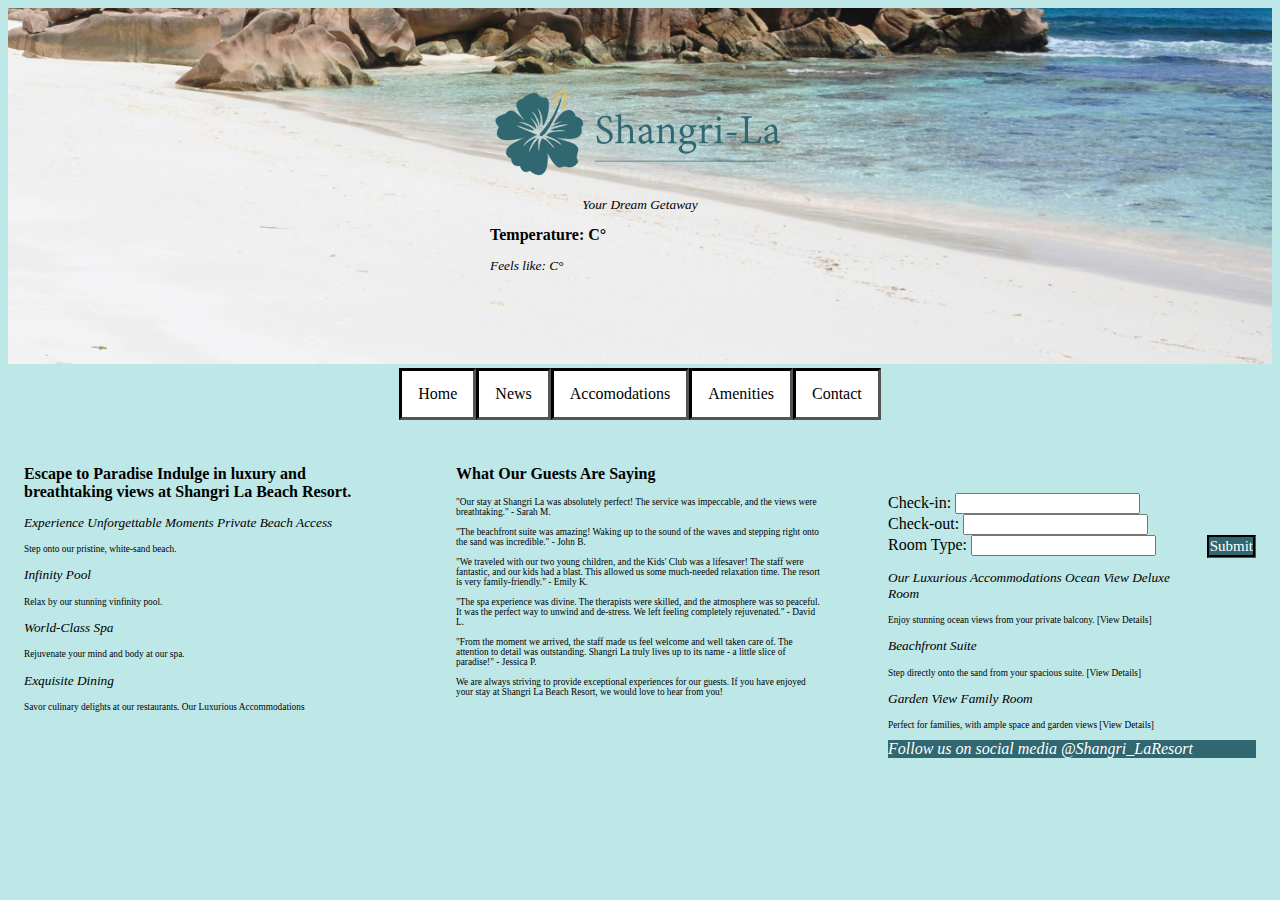
==== index.html @ fd43e942 "index content without images" ====
<!DOCTYPE html>
<html lang="en">
<head>
    <meta charset="UTF-8">
    <meta name="viewport" content="width=device-width, initial-scale=1.0">
    <link rel="stylesheet" type="text/css" href="styles.css">
    <link rel="icon" type="image/png" href="./favicon/favicon.png">
    <title>Shangri-La | Home</title>
</head>

<body>
<div class="image-container">
    <img src="./images/alteredimages/RESIZEDwhite-sand-beach.jpg" alt="an image of a landscape of a beach with white sand and a blue sky. The ocean is blue and on the right of the image. There is a rocky and grassy hill on the left of the image. There is a green palm tree on the right." style="width:100%">
    <div class="overlay-text">
    <img src="./Shangri-La/logo.svg" alt="the Shangri-La logo written in Georgia. it is underlined. to the left of the image is a dark teal hibiscus flower with yellow dots on top of the middle sprout.">
    <h3>Your Dream Getaway</h3>

    <div class="weather">
    <h2>Temperature: <span id="temp"></span>C°</h2>
<h3>Feels like: <span id="feels"></span>C°</h3>
<script>
    const apiURL = "https://api.weatherapi.com/v1/current.json?q=Cancun&key=4d0530456dbd442788e41354251404";
        fetch(apiURL)
            .then(response => {
                    if(!response.ok){
                            throw new Error("Network reponse was not OK")
                    }
                    return response.json();
            })
            .then(data => {
                var weatherInfo = data;
                temp.innerHTML = weatherInfo.current.temp_c;
                feels.innerHTML = weatherInfo.current.feelslike_c;
                })
            
            .catch(error => {
                console.error("Error:", error);

            })
</script>
</div>
    </div>
</div>

<nav class="nav">
    <ul class="nav-items">
        <li><a href="index.html">Home</a></li>
        <li><a href="News.html">News</a></li>
        <li><a href="Accomodations.html">Accomodations</a></li>
        <li><a href="Amenities.html">Amenities</a></li>
        <li><a href="Contact.html">Contact</a></li>
    </ul>
</nav>

<div class="index-content">
    <div class="index-left">
                <h2>Escape to Paradise
                Indulge in luxury and breathtaking views at Shangri La Beach Resort.</h2>
                
                <h3>Experience Unforgettable Moments
                
                Private Beach Access</h3>
                <p>Step onto our pristine, white-sand beach.</p>
                
                <h3>Infinity Pool</h3>
                <p>Relax by our stunning vinfinity pool.</p>
                
                <h3>World-Class Spa</h3>
                <p>Rejuvenate your mind and body at our spa.</p>
                
                <h3>Exquisite Dining</h3>
                <p>Savor culinary delights at our restaurants.
                Our Luxurious Accommodations</p>
                
    </div>
    <div class="index-middle">
            <h2>What Our Guests Are Saying</h2>

                <p>"Our stay at Shangri La was absolutely perfect! The service was impeccable, and the views were breathtaking."
                - Sarah M.
                <br>
                <br>
                "The beachfront suite was amazing! Waking up to the sound of the waves and stepping right onto the sand was incredible."
                - John B.
                <br>
                <br>
                "We traveled with our two young children, and the Kids' Club was a lifesaver! The staff were fantastic, and our kids had a blast. This allowed us some much-needed relaxation time. The resort is very family-friendly."
                - Emily K.
                <br>
                <br>
                "The spa experience was divine. The therapists were skilled, and the atmosphere was so peaceful. It was the perfect way to unwind and de-stress. We left feeling completely rejuvenated."
                - David L.
                <br>
                <br>
                "From the moment we arrived, the staff made us feel welcome and well taken care of. The attention to detail was outstanding. Shangri La truly lives up to its name - a little slice of paradise!"
                - Jessica P.
                <br>
                <br>
                We are always striving to provide exceptional experiences for our guests. If you have enjoyed your stay at Shangri La Beach Resort, we would love to hear from you!
                </p>
    </div>
    <div class="index-right">

        <p>
        <div class="check-in">
            Check-in:
            <input type="text" class="text-box" 
        </div>
            <br>
        <div class="check-out">
                Check-out:
                <input type="text" class="text-box" 
        </div>
        <br>
        <div class="room-type">
            Room Type:
            <input type="text" class="text-box" 
        </div>
        

            <span class="submit">
            <a href="">Submit</a>
            </span>
        </p>
            <h3>Our Luxurious Accommodations

                Ocean View Deluxe Room</h3>
                <p>Enjoy stunning ocean views from your private balcony.
                [View Details]</p>
                
                
                <h3>Beachfront Suite</h3>
                <p>Step directly onto the sand from your spacious suite.
                [View Details]</p>
                
                <h3>Garden View Family Room</h3>
                <p>Perfect for families, with ample space and garden views
                [View Details]</p>
    </div>
</div>

    
<footer>Follow us on social media @Shangri_LaResort</footer>
</body>
</html>
---- styles.css ----
footer {
    background-color: #306770;
    color: white;
    font-style:italic;
}

body{
    background-color: #bee7e7
}

.image-container {
    position:relative;
    display: inline-block;
}

.image-container img {
    display: block;
    width: 100%;
    height: auto;

}

.overlay-text {
    position: absolute;
    top: 50%;
    left: 50%;
    transform: translate(-50%, -50%);
    color: black;
    text-align: center;

}

h2 {
    font-size: 12pt
}

h3{
    font-size: 10pt;
    color: black;
    font-style: italic;
    font-weight: normal;
}

h4{
    font-size: 7pt;
}

p{
   font-size: 7pt; 
}

.nav {
    display:flex;
    justify-content: center;
    width:100%;
}

.nav-items {
    display: flex;
    list-style: none;
    padding:0;
    margin:0;
}
    

li a{
        display: block;
        color: black;
        background-color:white;
        text-align: center;
        padding: 14px 16px;
        text-decoration: none;
        border-style:inset;
        border-color: black;
    }
    
li a:hover{
        background-color: #E9BC44;
    }

.weather {
       text-align: left;
        }

.index-content{
    display: grid;
    grid-template-columns: 1fr 1fr 1fr;
    gap: 2rem;
    margin-top: 1rem;
}

.index-left{
    padding:1rem;
}
.index-middle{
    padding:1rem;
}
.index-right{
    padding:1rem;
    margin-top: 2rem;
}

.submit{
    border-style:groove;
    border-color: black;
    background: #306770;
    font-size: 15px;
    float: right;
    margin-bottom: 2rem;
    margin-left: 2rem;

}

a{
    color:white;
    text-decoration: none;
    float: right;
}
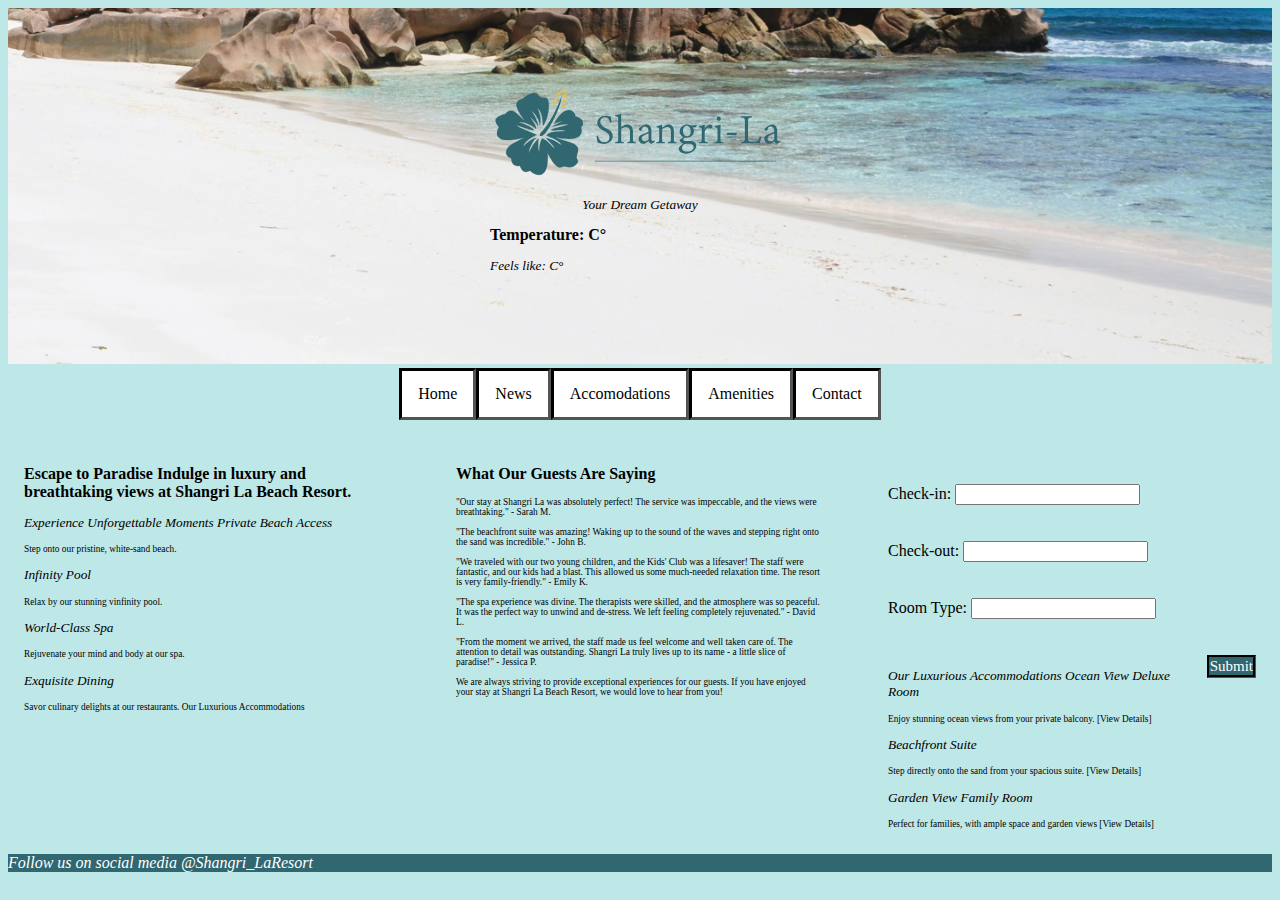
==== commit 9649233d: "fixed errors" ====
--- a/index.html
+++ b/index.html
@@ -101,27 +101,29 @@
     </div>
     <div class="index-right">
 
-        <p>
+      
         <div class="check-in">
             Check-in:
-            <input type="text" class="text-box" 
+            <input type="text" class="text-box">
         </div>
+            <br>
             <br>
         <div class="check-out">
                 Check-out:
-                <input type="text" class="text-box" 
+                <input type="text" class="text-box">
         </div>
+        <br>
         <br>
         <div class="room-type">
             Room Type:
-            <input type="text" class="text-box" 
+            <input type="text" class="text-box"> 
         </div>
-        
-
+        <br>
+        <br>
             <span class="submit">
             <a href="">Submit</a>
             </span>
-        </p>
+      
             <h3>Our Luxurious Accommodations
 
                 Ocean View Deluxe Room</h3>
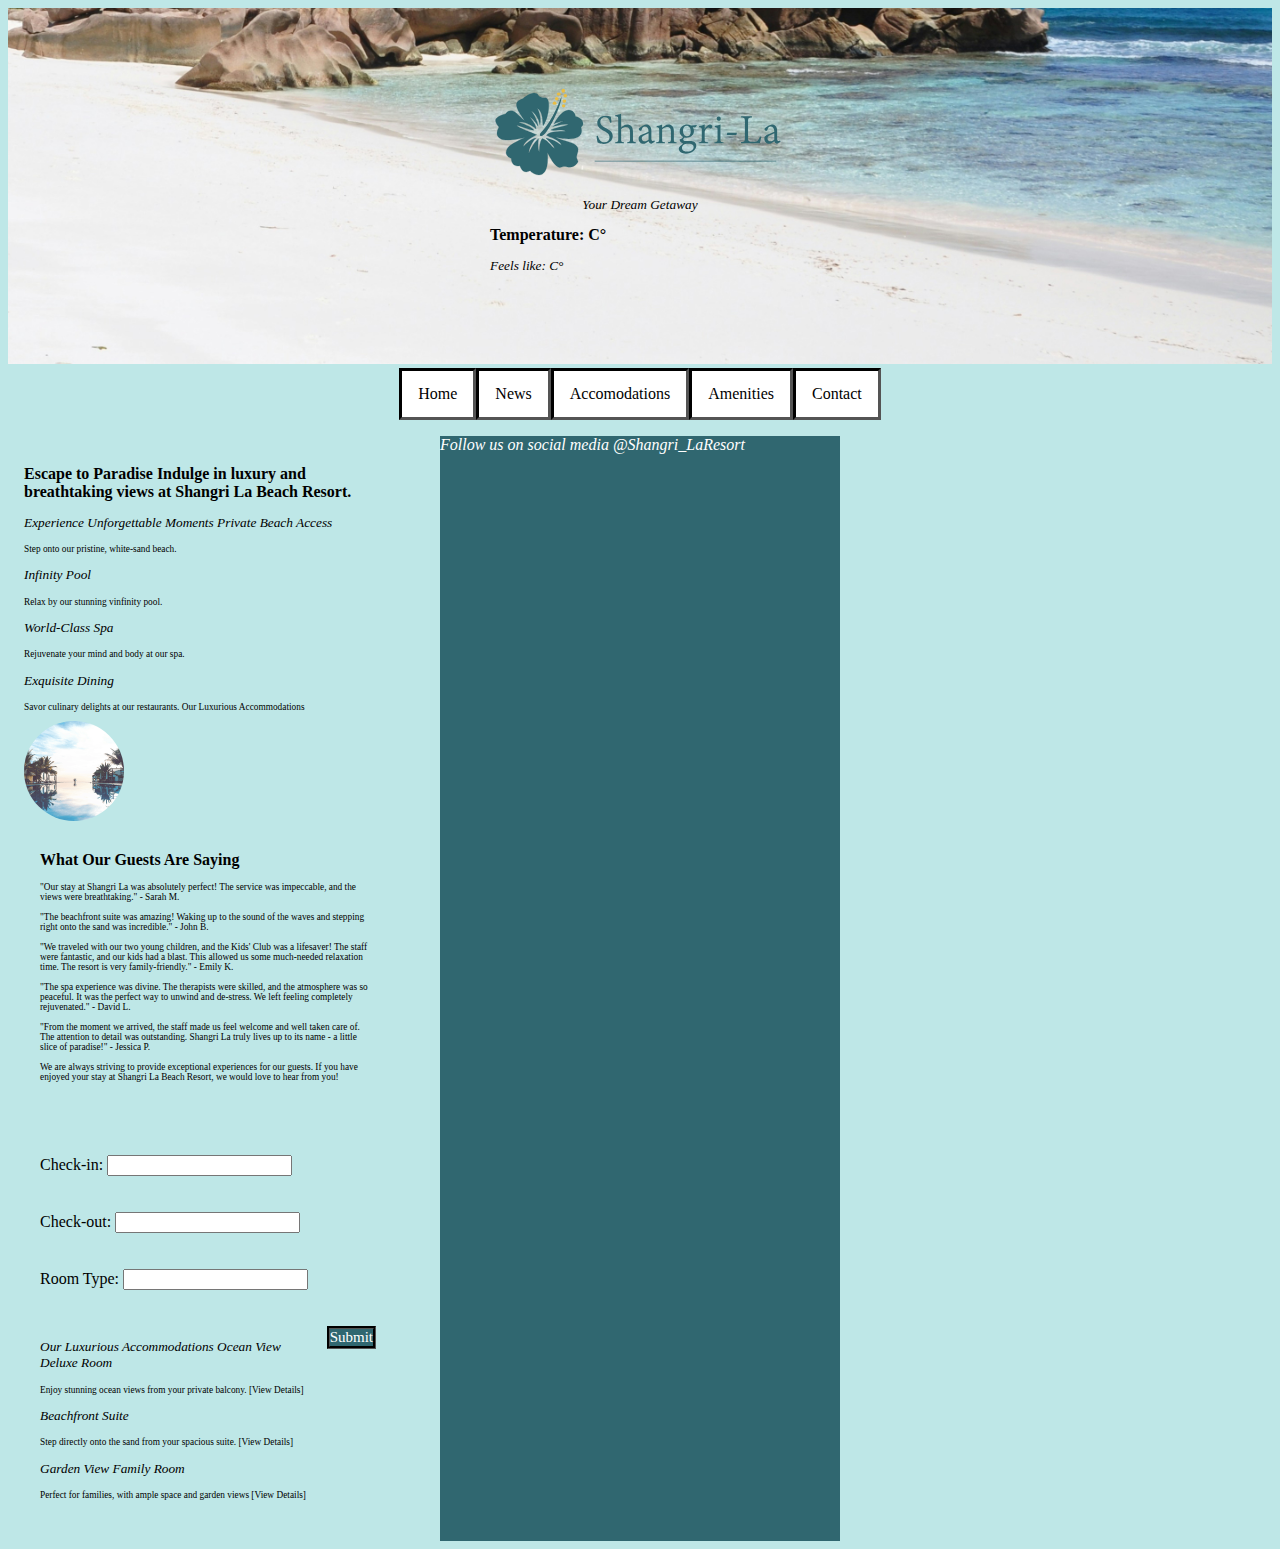
==== commit 7ddd514c: "added two circle images" ====
--- a/index.html
+++ b/index.html
@@ -71,6 +71,10 @@
                 <h3>Exquisite Dining</h3>
                 <p>Savor culinary delights at our restaurants.
                 Our Luxurious Accommodations</p>
+            <div class="circle-images">
+                <img src="./images/alteredimages/RESIZEcouple.png" alt="Image of a tropical resort with a man and a woman standing in the center on the horizon. There are palm trees on the left and right of the image, and the couple are standing above the water."
+                class="circle-images" width="300" height="200"
+            </div>
                 
     </div>
     <div class="index-middle">
--- a/styles.css
+++ b/styles.css
@@ -2,6 +2,7 @@
     background-color: #306770;
     color: white;
     font-style:italic;
+    
 }
 
 body{
@@ -115,4 +116,13 @@
     color:white;
     text-decoration: none;
     float: right;
+}
+
+.circle-images{
+  border-radius: 50%;
+  width: 100px;
+  height:100px ;
+  object-fit: cover ;
+  display: flex;
+  gap:15px
 }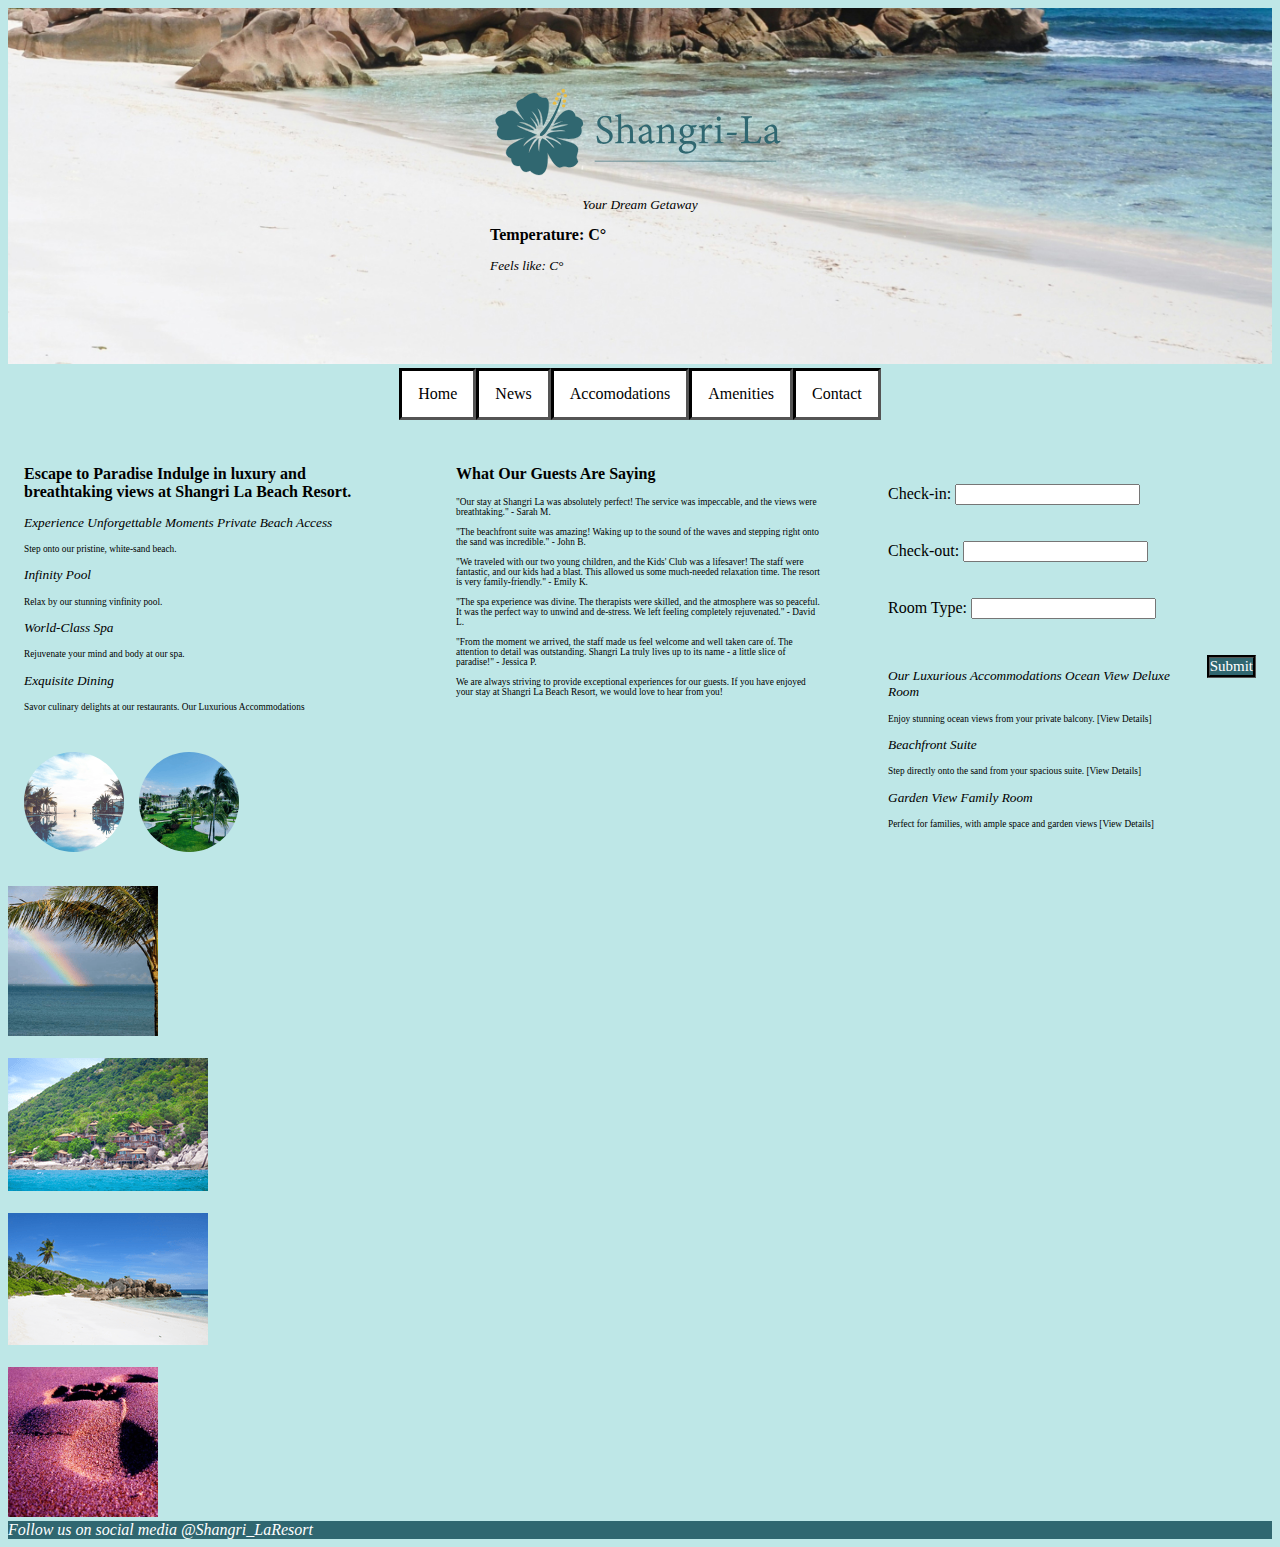
==== commit 5fc2ca18: "added index images on the right" ====
--- a/index.html
+++ b/index.html
@@ -71,10 +71,14 @@
                 <h3>Exquisite Dining</h3>
                 <p>Savor culinary delights at our restaurants.
                 Our Luxurious Accommodations</p>
-            <div class="circle-images">
-                <img src="./images/alteredimages/RESIZEcouple.png" alt="Image of a tropical resort with a man and a woman standing in the center on the horizon. There are palm trees on the left and right of the image, and the couple are standing above the water."
-                class="circle-images" width="300" height="200"
-            </div>
+
+                <div class="circle-images">
+                    
+                    <img src="./images/alteredimages/RESIZEcouple.png" alt="Image of a tropical resort with a man and a woman standing in the center on the horizon. There are palm trees on the left and right of the image, and the couple are standing above the water."
+                    class="circle-images" width="300" height="200">
+
+                    <img src="./images/alteredimages/RESIZEresort-drone.png" alt="Image of a drone shot of the Shangri-La Resort. The grass is green and there are palm trees around the buidling. There are small pounds on the left and right of the image." class="circle-images" width="200" height="150">
+                </div>
                 
     </div>
     <div class="index-middle">
@@ -143,6 +147,18 @@
                 <p>Perfect for families, with ample space and garden views
                 [View Details]</p>
     </div>
+        <div class="index-images">
+            <img src="./images/alteredimages/RESIZEpalm-tree.png" alt="Image overlooking the dark blue ocean, with the top of a palm tree on the right, and a rainbow in the distance on the left side of the image. Overall, the image looks as though it was taken after a storm." width="150" height="150">
+            <br>
+            <br>
+            <img src="./images/alteredimages/RESIZEhotel2.png" alt="Image of a rocky hill with green bushes from top to bottom on it. The hill is on the ocean, and near the water there is a hotel that is slightly covered by the greenery" width="200" height="133">
+            <br>
+            <br>
+            <img src="./images/alteredimages/RESIZEwhite-sand-beach.png" alt="an image of a landscape of a beach with white sand and a blue sky. The ocean is blue and on the right of the image. There is a rocky and grassy hill on the left of the image. There is a green palm tree on the right." width="200" height="132">
+            <br>
+            <br>
+            <img src="./images/alteredimages/RESIZEpink-sand.png" alt="Close up image of a footprint in pink sand." width="150" height="150">
+        </div>
 </div>
 
     
--- a/styles.css
+++ b/styles.css
@@ -124,5 +124,6 @@
   height:100px ;
   object-fit: cover ;
   display: flex;
-  gap:15px
+  gap:15px;
+  margin-top: 20px;;
 }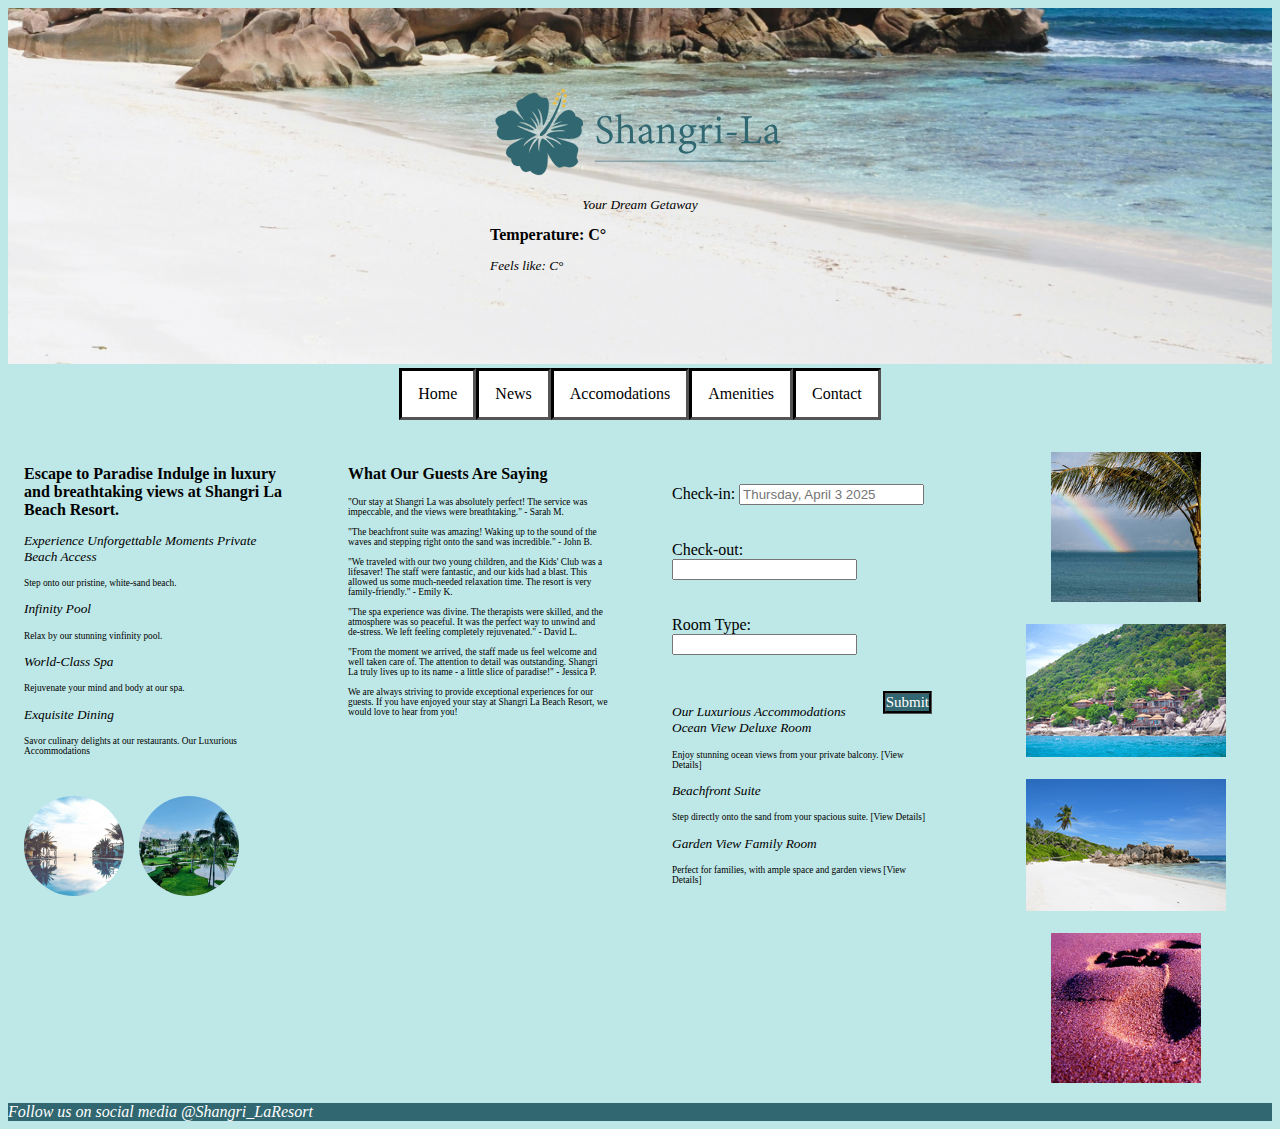
==== commit 7bcbd94f: "code and image errors" ====
--- a/index.html
+++ b/index.html
@@ -111,8 +111,9 @@
 
       
         <div class="check-in">
+
             Check-in:
-            <input type="text" class="text-box">
+            <input type="text" class="text-box" placeholder="Thursday, April 3 2025">
         </div>
             <br>
             <br>
--- a/styles.css
+++ b/styles.css
@@ -85,7 +85,7 @@
 
 .index-content{
     display: grid;
-    grid-template-columns: 1fr 1fr 1fr;
+    grid-template-columns: 1fr 1fr 1fr 1fr;
     gap: 2rem;
     margin-top: 1rem;
 }
@@ -125,5 +125,11 @@
   object-fit: cover ;
   display: flex;
   gap:15px;
-  margin-top: 20px;;
+  margin-top: 20px;
+
+}
+
+.index-images{
+    text-align: center;
+    padding: 2ch;
 }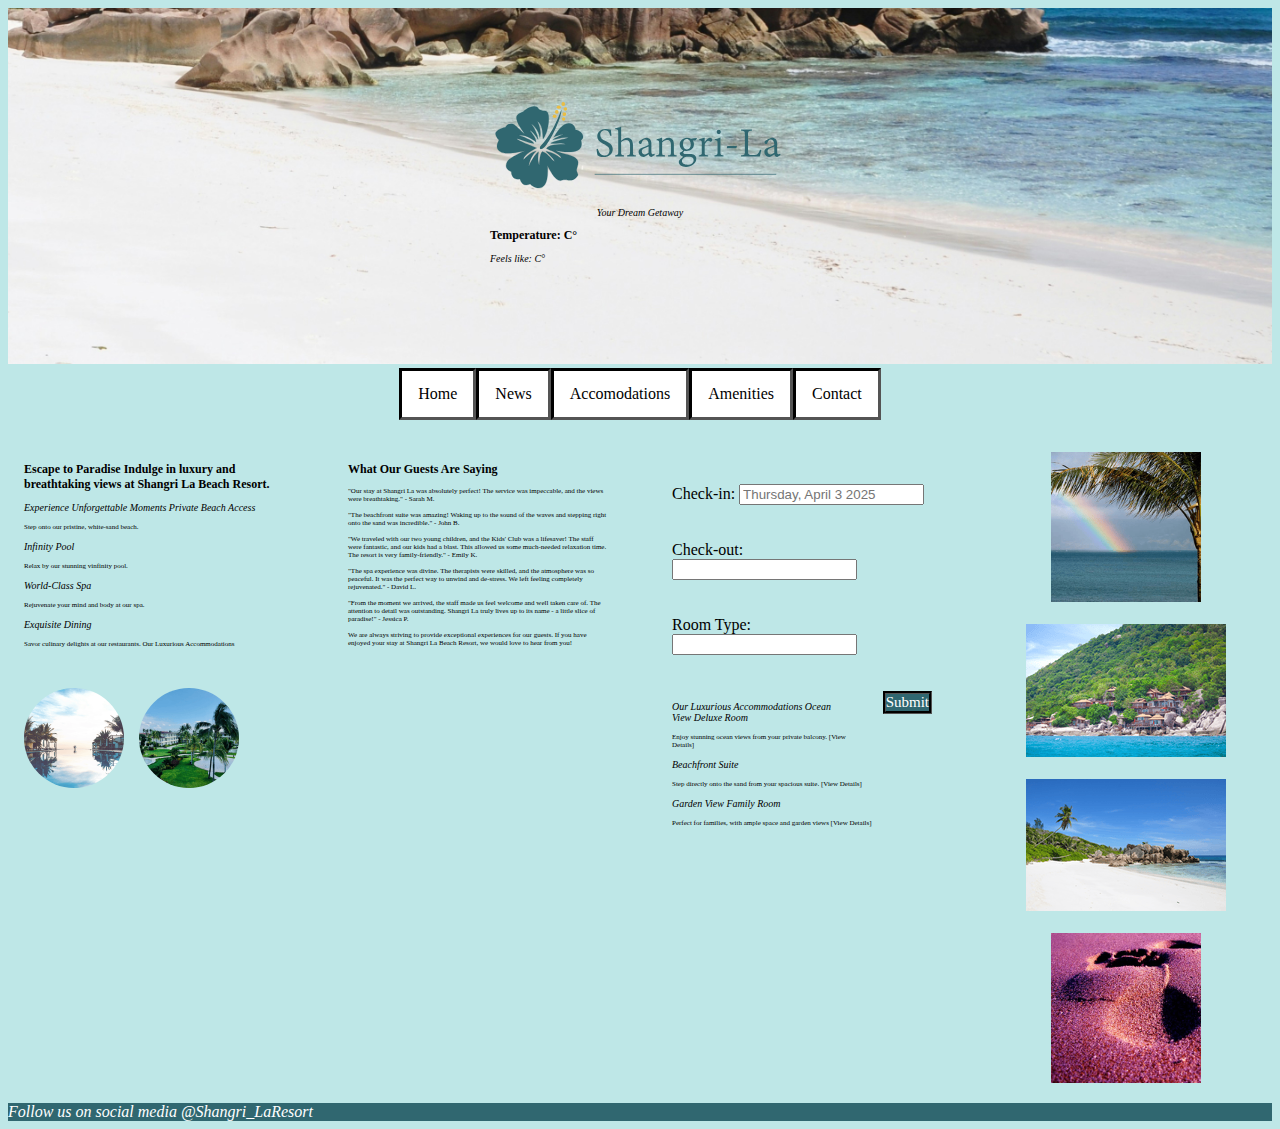
==== commit c02e3f39: "news page - links still need to be fixed" ====
--- a/index.html
+++ b/index.html
@@ -85,10 +85,14 @@
             <h2>What Our Guests Are Saying</h2>
 
                 <p>"Our stay at Shangri La was absolutely perfect! The service was impeccable, and the views were breathtaking."
+            
                 - Sarah M.
+           
                 <br>
                 <br>
                 "The beachfront suite was amazing! Waking up to the sound of the waves and stepping right onto the sand was incredible."
+
+     
                 - John B.
                 <br>
                 <br>
--- a/styles.css
+++ b/styles.css
@@ -6,7 +6,7 @@
 }
 
 body{
-    background-color: #bee7e7
+    background-color: #bee7e7;
 }
 
 .image-container {
@@ -32,22 +32,22 @@
 }
 
 h2 {
-    font-size: 12pt
+    font-size: 12px;
 }
 
 h3{
-    font-size: 10pt;
+    font-size: 10px;
     color: black;
     font-style: italic;
     font-weight: normal;
 }
 
 h4{
-    font-size: 7pt;
+    font-size: 7px;
 }
 
 p{
-   font-size: 7pt; 
+   font-size: 7px; 
 }
 
 .nav {
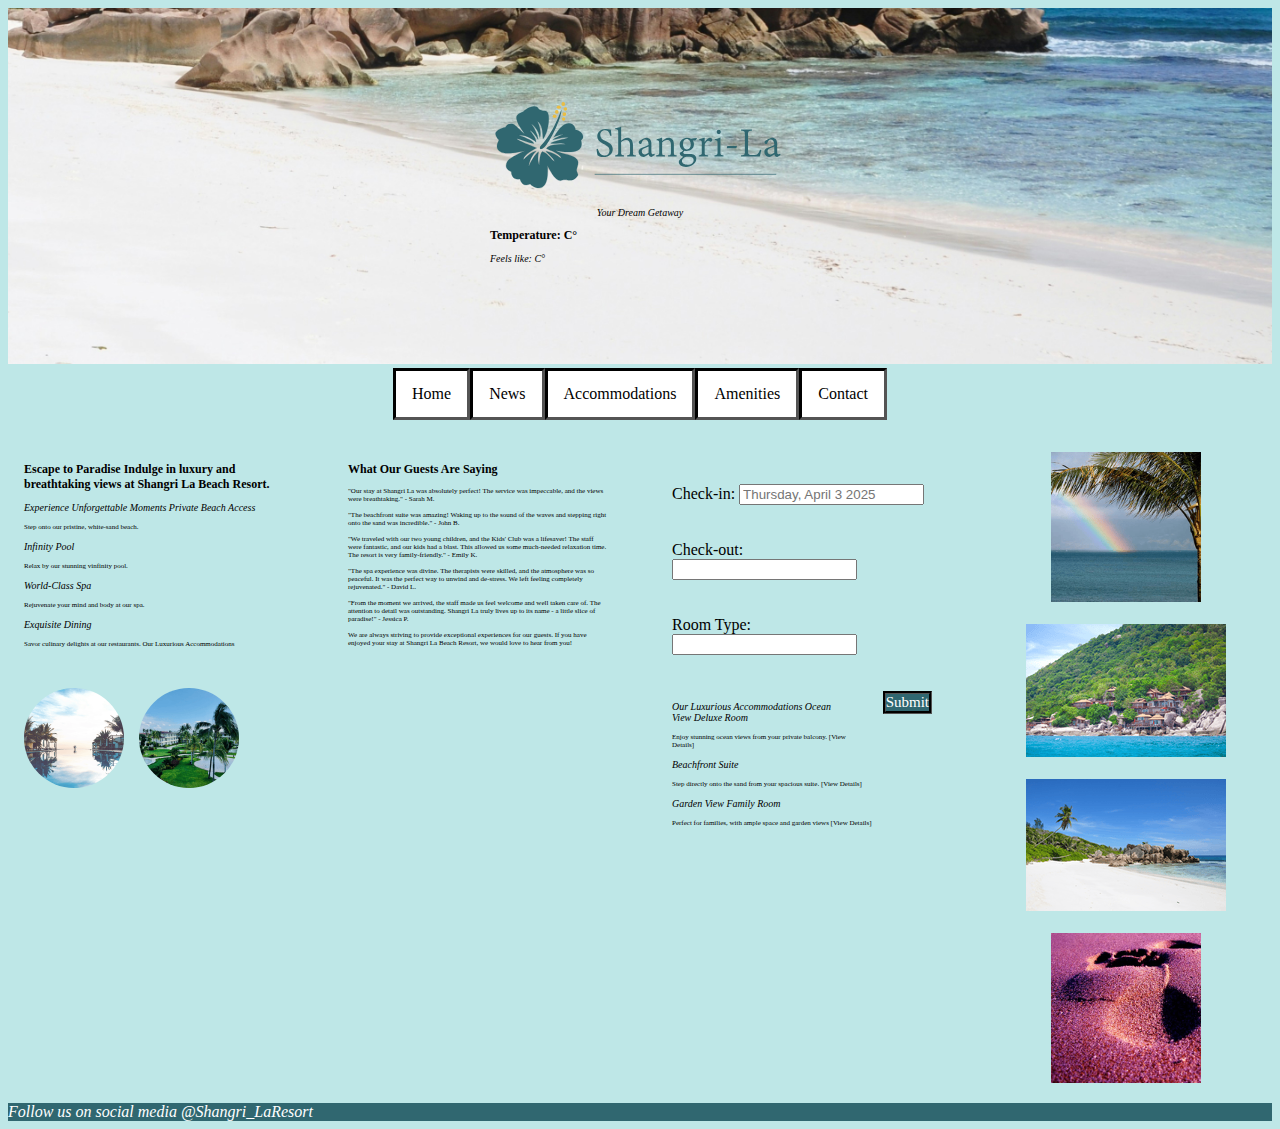
==== commit b7d4ba96: "fixing errors" ====
--- a/index.html
+++ b/index.html
@@ -46,7 +46,7 @@
     <ul class="nav-items">
         <li><a href="index.html">Home</a></li>
         <li><a href="News.html">News</a></li>
-        <li><a href="Accomodations.html">Accomodations</a></li>
+        <li><a href="Accommodations.html">Accommodations</a></li>
         <li><a href="Amenities.html">Amenities</a></li>
         <li><a href="Contact.html">Contact</a></li>
     </ul>
